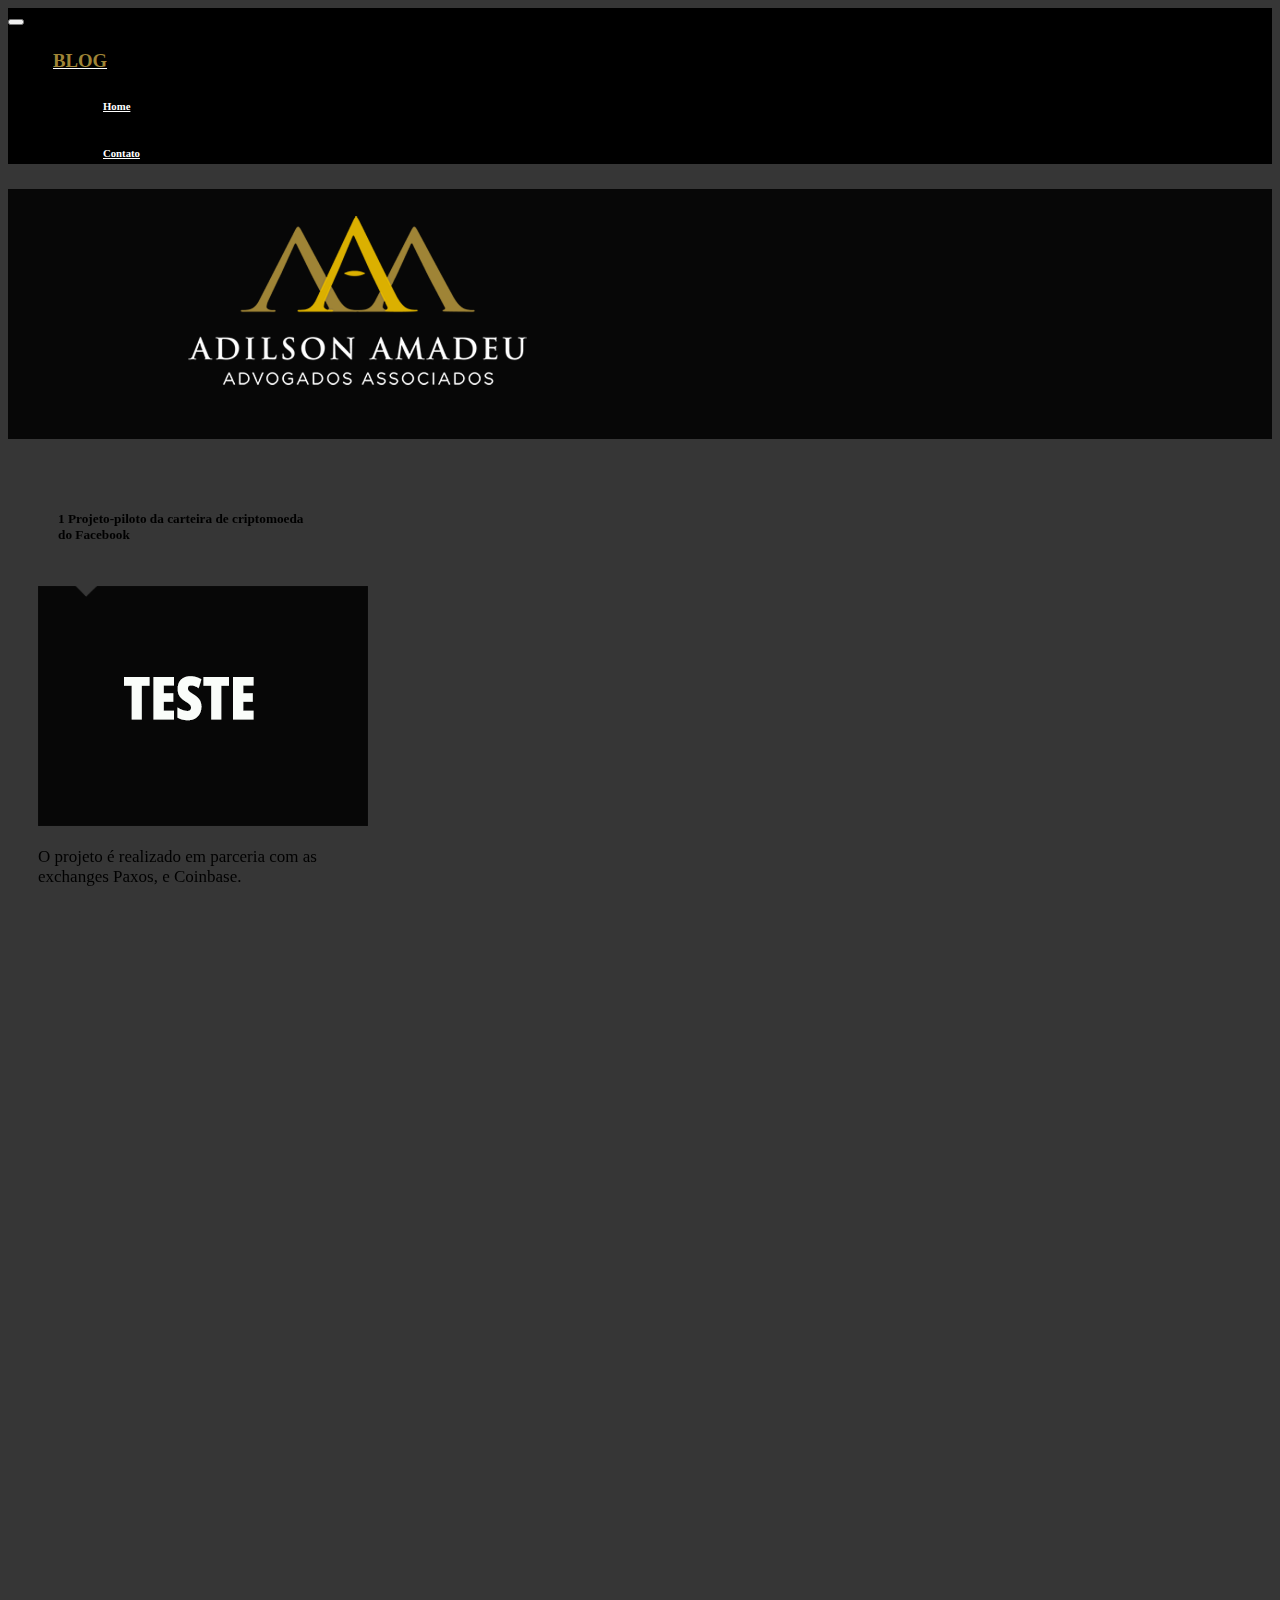
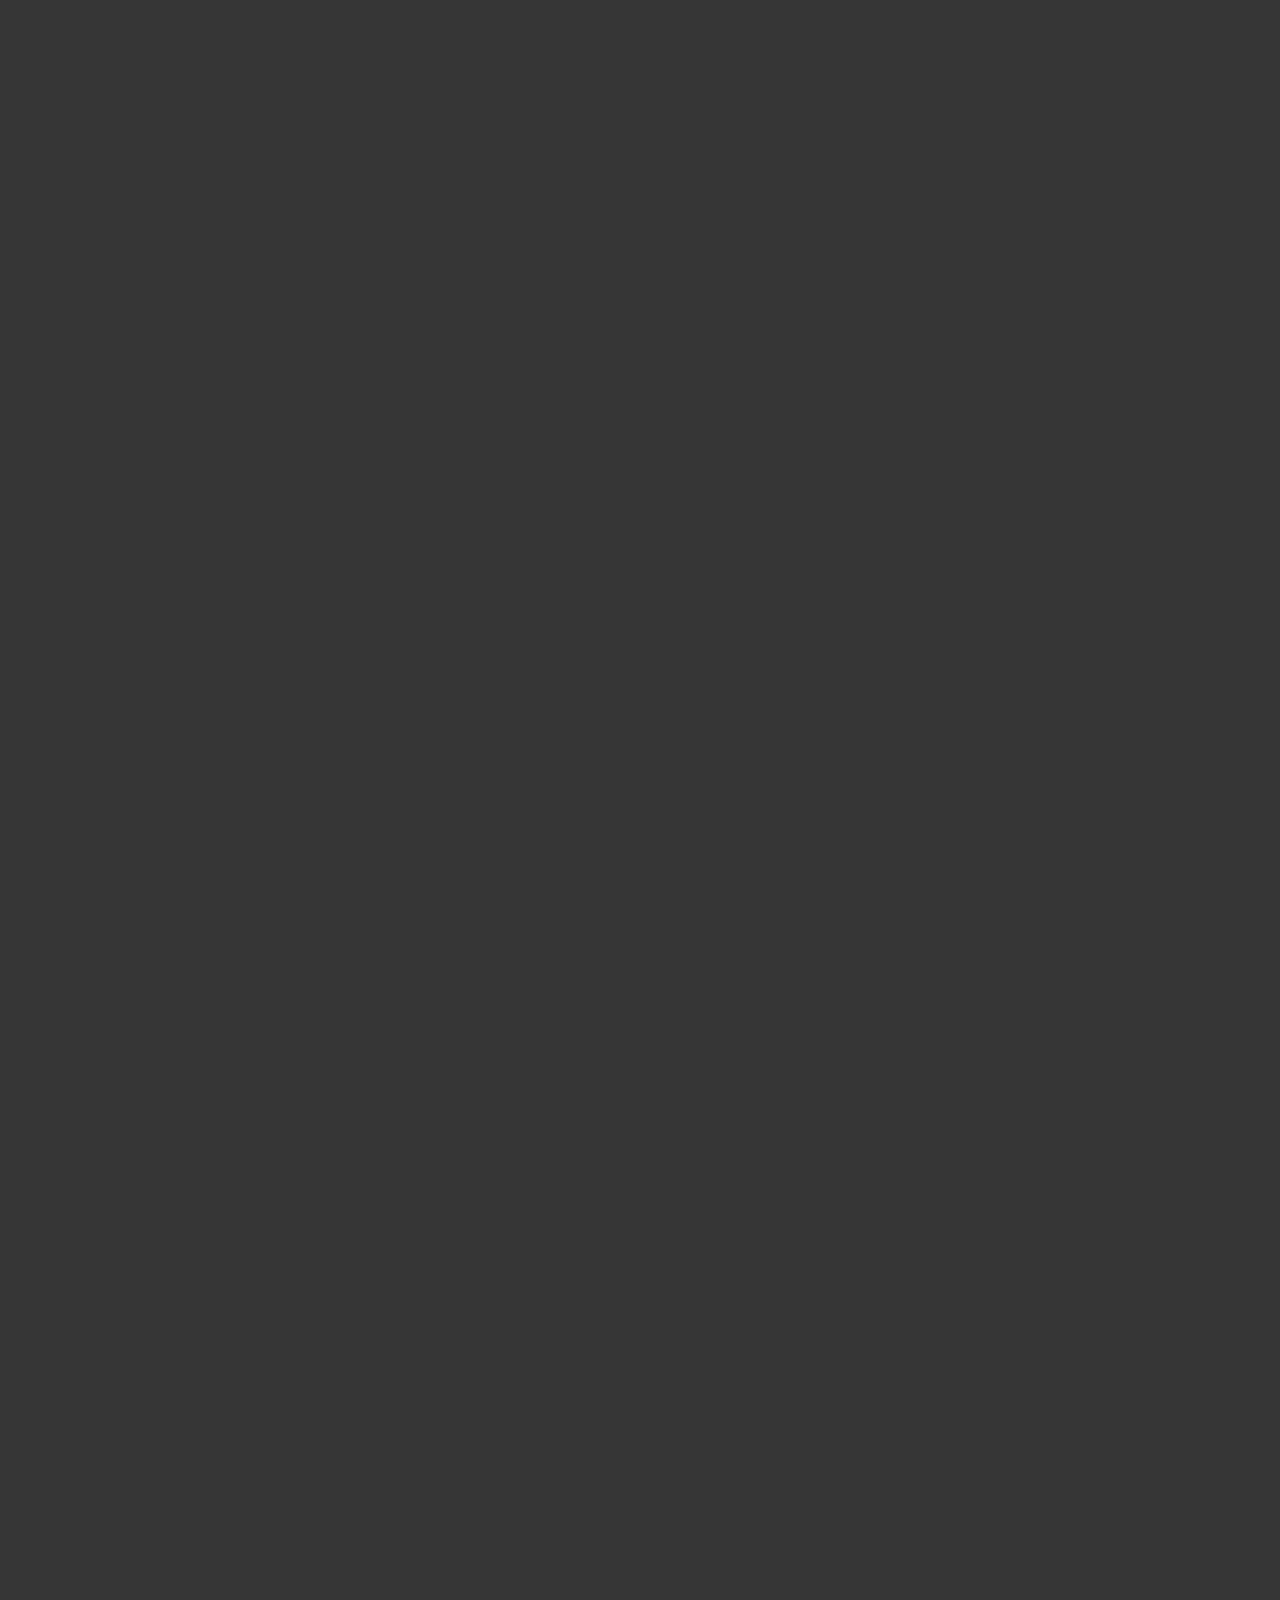
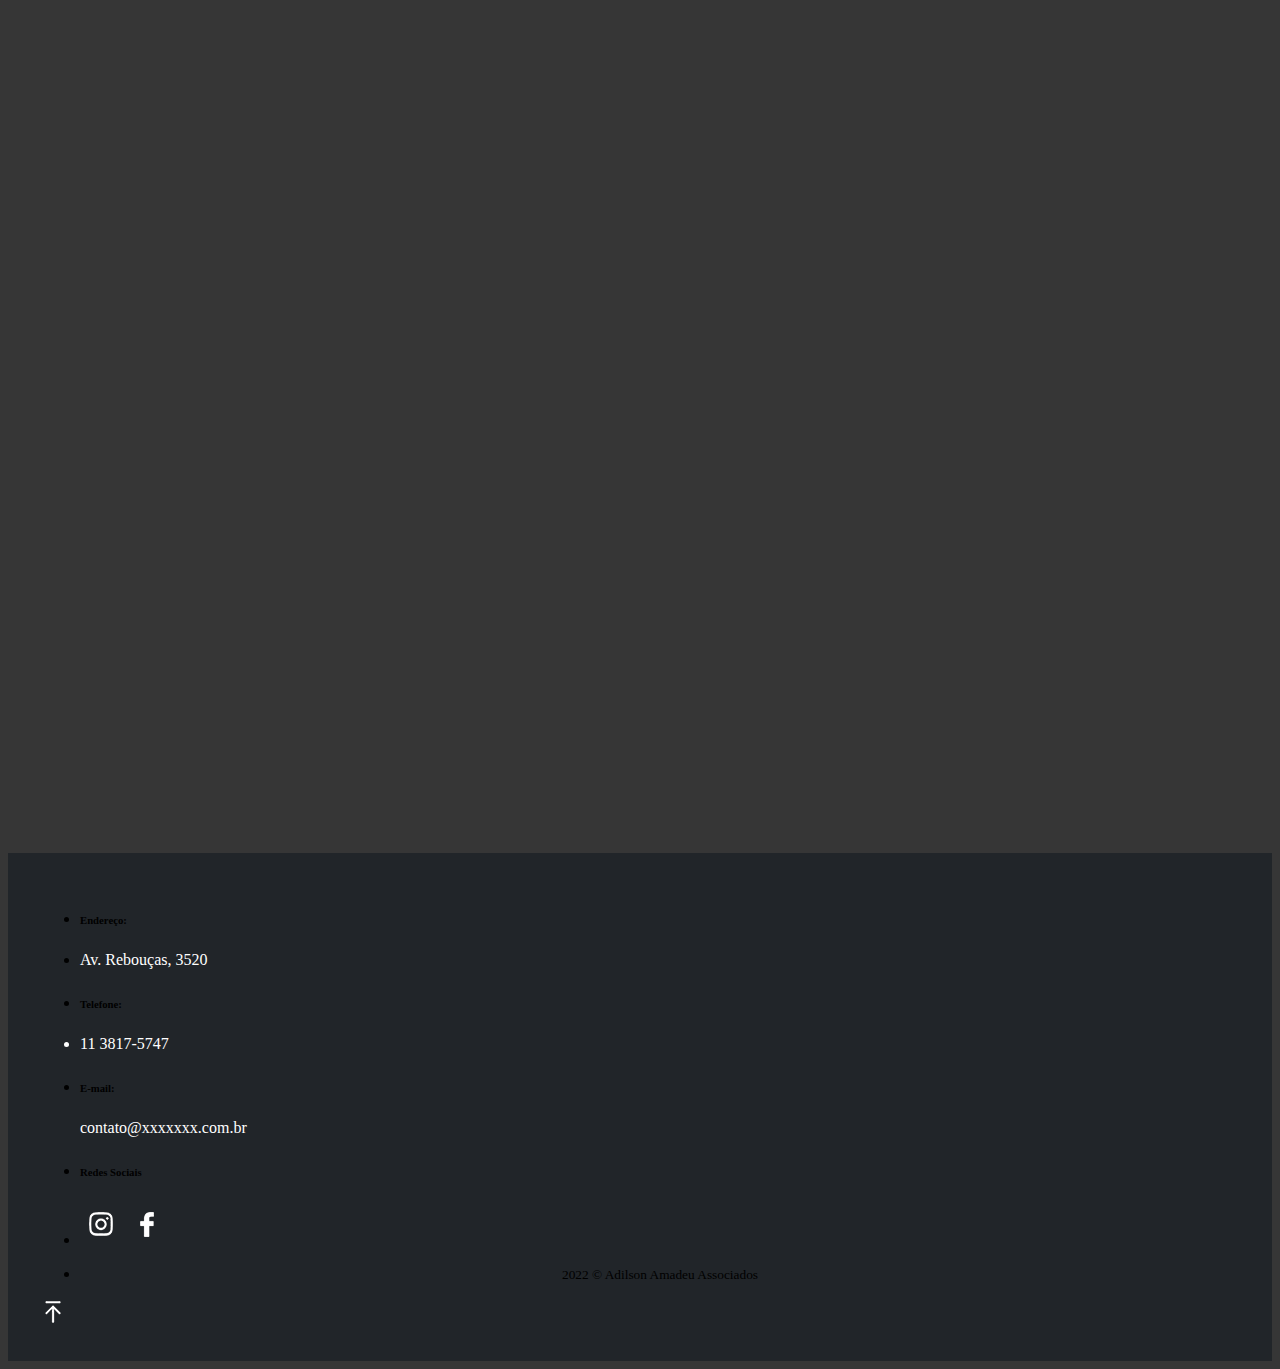
==== blog.html @ 9dc60d02 "30" ====
<!DOCTYPE html>
<html lang="pt-br">

<head>
    <meta charset="UTF-8">
    <meta http-equiv="X-UA-Compatible" content="IE=edge">
    <meta name="viewport" content="width=device-width, initial-scale=1.0">
    <link href="https://cdn.jsdelivr.net/npm/bootstrap@5.1.3/dist/css/bootstrap.min.css" rel="stylesheet"
        integrity="sha384-1BmE4kWBq78iYhFldvKuhfTAU6auU8tT94WrHftjDbrCEXSU1oBoqyl2QvZ6jIW3" crossorigin="anonymous">
    <!-- <link rel="stylesheet" href="style.css"> -->
    <link rel="stylesheet" href="styleBlog.css">
    <link rel="shortcut icon" href="favicon.ico" type="image/x-icon">
    <link rel="stylesheet" href="https://unpkg.com/aos@next/dist/aos.css" />
    <title>Adilson Amadeu Associados</title>
</head>

<body>

    <header id="topoBlog">


        <nav class="navbar navbar-expand-lg navbar-dark bg-dark">
            <div class="container-fluid">
                <!-- <a class="navbar-brand " href="index.html"><img class="logo01" src="images/logo.png" alt=""></a> -->
                <button class="navbar-toggler" type="button" data-bs-toggle="collapse"
                    data-bs-target="#navbarSupportedContent" aria-controls="navbarSupportedContent"
                    aria-expanded="false" aria-label="Toggle navigation">
                    <span class="navbar-toggler-icon"></span>
                </button>
                <div class="collapse navbar-collapse" id="navbarSupportedContent">
                    <ul class="navbar-nav me-auto mb-2 mb-lg-0">

                        <li class="nav-item">
                            <a class="nav-link" href="blog.html">
                                <h3 class="textBlog">BLOG</h3>
                            </a>

                        </li>

                        <li class="nav-item">
                            <a class="nav-link" href="index.html">
                                <h6 class="textNav">Home</h6>
                            </a>
                        </li>

                        <li class="nav-item">
                            <a class="nav-link" href="blog.html#foot">
                                <h6 class="textNav">Contato</h6>
                            </a>
                        </li>

                    </ul>

                </div>
            </div>
        </nav>


        <img id="banner" class="img-fluid" src="images/bBlog.png" alt="">
        <div class="row">
            <div class="col-sm-3"></div>
            <div class="col-sm-6 ">
                <img data-aos="fade-down" id="logoBanner" class="img-fluid " src="images/logoBanner.png" alt="">
            </div>
            <div class="col-sm-3"></div>






    </header>

    <div class="container-fluid">

        <div class="row margEsq linha1">
            <div data-aos="fade" class="col-lg-4 cardsM ">

                <div class="card" style="width: 18rem;">
                    <h5 class="card-title cardT">1 Projeto-piloto da carteira de criptomoeda do Facebook</h5>
                    <a href="cards01.html">
                        <img src="images/imageBlog/cardTeste.png" class="card-img imgCard" alt="...">
                    </a>

                    <div class="card-body">
                        <p class="card-text textCard"> O projeto é realizado em parceria com as exchanges Paxos, e
                            Coinbase.</p>
                    </div>
                </div>

            </div>
            <div data-aos="fade" class="col-lg-4 cardsM">
                <div class="card" style="width: 18rem;">
                    <h5 class="card-title cardT"> 2 Projeto-piloto da carteira de criptomoeda do Facebook</h5>
                    <a href="cards01.html">
                        <img src="images/imageBlog/cardTeste.png" class="card-img imgCard" alt="...">
                    </a>

                    <div class="card-body">
                        <p class="card-text textCard"> O projeto é realizado em parceria com as exchanges Paxos, e
                            Coinbase.</p>
                    </div>
                </div>
            </div>
            <div data-aos="fade" class="col-lg-4 cardsM">
                <div class="card" style="width: 18rem;">
                    <h5 class="card-title cardT">3 Projeto-piloto da carteira de criptomoeda do Facebook</h5>
                    <a href="cards01.html">
                        <img src="images/imageBlog/cardTeste.png" class="card-img imgCard" alt="...">
                    </a>

                    <div class="card-body">
                        <p class="card-text textCard">O projeto é realizado em parceria com as exchanges Paxos, e
                            Coinbase.</p>
                    </div>
                </div>
            </div>
        </div>

        <div class="row margEsq">

            <div data-aos="fade" class="col-lg-4 cardsM">

                <div class="card" style="width: 18rem;">
                    <h5 class="card-title cardT">4 Projeto-piloto da carteira de criptomoeda do Facebook</h5>
                    <a href="">
                        <img src="images/imageBlog/cardTeste.png" class="card-img imgCard" alt="...">
                    </a>

                    <div class="card-body">
                        <p class="card-text textCard"> O projeto é realizado em parceria com as exchanges Paxos, e
                            Coinbase.</p>
                    </div>
                </div>

            </div>
            <div data-aos="fade" class="col-lg-4 cardsM">
                <div class="card" style="width: 18rem;">
                    <h5 class="card-title cardT">5 Projeto-piloto da carteira de criptomoeda do Facebook</h5>
                    <a href="">
                        <img src="images/imageBlog/cardTeste.png" class="card-img imgCard" alt="...">
                    </a>

                    <div class="card-body">
                        <p class="card-text textCard"> O projeto é realizado em parceria com as exchanges Paxos, e
                            Coinbase.</p>
                    </div>
                </div>
            </div>
            <div data-aos="fade" class="col-lg-4 cardsM">
                <div class="card" style="width: 18rem;">
                    <h5 class="card-title cardT">6 Projeto-piloto da carteira de criptomoeda do Facebook</h5>
                    <a href="">
                        <img src="images/imageBlog/cardTeste.png" class="card-img imgCard" alt="...">
                    </a>

                    <div class="card-body">
                        <p class="card-text textCard">O projeto é realizado em parceria com as exchanges Paxos, e
                            Coinbase.</p>
                    </div>
                </div>
            </div>
        </div>

        <div class="row margEsq">
            <div data-aos="fade" class="col-lg-4 cardsM">

                <div class="card" style="width: 18rem;">
                    <h5 class="card-title cardT">7 Projeto-piloto da carteira de criptomoeda do Facebook</h5>
                    <a href="">
                        <img src="images/imageBlog/cardTeste.png" class="card-img imgCard" alt="...">
                    </a>

                    <div class="card-body">
                        <p class="card-text textCard">O projeto é realizado em parceria com as exchanges Paxos, e
                            Coinbase.</p>
                    </div>
                </div>

            </div>
            <div data-aos="fade" class="col-lg-4 cardsM">
                <div class="card" style="width: 18rem;">
                    <h5 class="card-title cardT">8 Projeto-piloto da carteira de criptomoeda do Facebook</h5>
                    <a href="">
                        <img src="images/imageBlog/cardTeste.png" class="card-img imgCard" alt="...">
                    </a>

                    <div class="card-body">
                        <p class="card-text textCard">O projeto é realizado em parceria com as exchanges Paxos, e
                            Coinbase.</p>
                    </div>
                </div>
            </div>
            <!-- <div data-aos="fade" class="col-lg-4 cardsM">
            <div class="card" style="width: 18rem;">
                <h5 class="card-title cardT">9 Projeto-piloto da carteira de criptomoeda do Facebook</h5>
                <a href="">
                  <img src="images/imageBlog/cardTeste.png" class="card-img imgCard" alt="...">  
                </a>
                
                <div class="card-body">
                  <p class="card-text textCard">O projeto é realizado em parceria com as exchanges Paxos, e Coinbase.</p>
                </div>
              </div>
        </div> -->
        </div>

    </div>

    <footer id="foot" class="text-white">
        <div class="container-fluid">


            <div class="row">
                <div class="col-sm-2"></div>
                <div class="col-sm-5">
                    <ul class="list-unstyled">

                        <li>
                            <h6 class="centerH6"> Endereço:</h6>
                        </li>
                        <li>
                            <a class="linke"
                                href="https://www.google.com.br/maps/place/Av.+Rebou%C3%A7as,+3520+-+Pinheiros,+S%C3%A3o+Paulo+-+SP,+05402-600/@-23.5718939,-46.6950405,17z/data=!3m1!4b1!4m5!3m4!1s0x94ce570ba2ca5b61:0x2db5ea290fc4ae56!8m2!3d-23.5718939!4d-46.6928518"
                                target="_blank"> Av. Rebouças, 3520
                            </a>
                        </li>




                        <li>
                            <h6 class="centerH6">Telefone:</h6>
                        </li>
                        <li class="linke"> 11 3817-5747</li>

                        <li>
                            <h6 class="centerH6">E-mail:</h6>
                        </li>
                        <a class="linke"
                            href="mailto:contato@aixinvest.com.br?Subject=Título%20da%20mensagem">contato@xxxxxxx.com.br

                        </a>


                    </ul>
                </div>
                <div class="col-sm-4">
                    <ul class="list-unstyled">
                        <li>
                            <h6 class="center">Redes Sociais</h6>
                        </li>
                        <li> <a class="linke" href="https://www.instagram.com" target="_blank"><img class="linke"
                                    src="images/iconeInsta.png" onmouseover="this.src='images/iconeInsta2.png'"
                                    onmouseout="this.src='images/iconeInsta.png'" alt="icone "> </a>

                            <a class="linke" href="https://www.facebook.com" target="_blank"><img
                                    src="images/iconeFace.png" onmouseover="this.src='images/iconeFace2.png'"
                                    onmouseout="this.src='images/iconeFace.png'" alt=""></a>
                        </li>

                    </ul>
                </div>
                <div class="col-sm-1"></div>
                <div class="textCenter">

                    <ul class="list-unstyled">
                        <li> <small>2022 &copy; Adilson Amadeu Associados </small> </li>
                    </ul>
                </div>
                <a href="blog.html#topoBlog"> <img src="images/topo.png" alt=""> </a>
            </div>
    </footer>



    <script src="app.js"></script>
    <script src="https://unpkg.com/aos@next/dist/aos.js"></script>
    <script>
        AOS.init({
            duration: 3000,
        });
    </script>
    <script src="https://cdn.jsdelivr.net/npm/bootstrap@5.1.3/dist/js/bootstrap.bundle.min.js"
        integrity="sha384-ka7Sk0Gln4gmtz2MlQnikT1wXgYsOg+OMhuP+IlRH9sENBO0LRn5q+8nbTov4+1p"
        crossorigin="anonymous"></script>
</body>

</html>
---- style.css ----
.navbar {
    background-color: rgb(0, 0, 0);   
    text-align: center;
  }
  
  .nav-link {
      color: white;
      margin-left: 30px;
      margin-right: 30px;
  }
  
  .dropdown-item {
      color: white;
      text-align: center;
      padding: 10px;
  }
  
  .dropdown-item:hover {
      color: #9f8436;
      background-color: #212529;
      
  }
  h6 {
      color: white;
  }
  
  h6:hover {
      color: #9f8436;
  }
  
  .centro {
      text-align: center;
      margin-top: 50px;
  }
  
  @media (min-width: 980px) {
      .slides {
      height: 400px;
  }
  }
  
  @media (max-width: 600px) {
      .slides {
      height: 150px;
      width: 100%;
  }
  }
  
  .prima {
      margin-top: 50px;
  }
  
  footer {
      background-color: #212529;
      padding: 2rem;
  }
  
  .rodape{
      text-decoration: none;
      color: white;
  }
  
  .linke {
      text-decoration: none;
      color: white;
  }
  
  .linke:hover {
      color: burlywood;   
  }
  
  .textCenter {
      text-align: center
  }
  
  .areas1 { 
  padding: 20px;
  margin: 10px;
  text-decoration: none;
  color: black; 
  }
  
  .areas1:hover {
      color: white;  
      background-color: #212529;
      border-radius: 20px;
      box-shadow: 0px 0px 15px black;
  }
  
  .areas2[href^="oEscritorio.html#doutor1"] {
      text-decoration: none;
      color: black;
      border-radius: 20px;
      margin-bottom: 30px;
      padding-top: 60px;
      padding-bottom: 60px ;
  }
  
  .areas2[href^="oEscritorio.html#doutor2"] {
      text-decoration: none;
      color: black;
      border-radius: 20px;
      margin-bottom: 30px;
      padding-top: 60px;
      padding-bottom: 60px ;
  }
  
  .areas2[href^="oEscritorio.html#doutor3"] {
      text-decoration: none;
      color: black;
      border-radius: 20px;
      margin-bottom: 30px;
      padding-top: 60px;
      padding-bottom: 60px ;
  }
  
  .areas2:hover {
      color: white;  
      background-color: #212529;
      box-shadow: 0px 0px 15px black;
  }
  
  .espaco {
      margin-top: 20px;
  }
  
  .textop {
      margin-bottom: 20px;
      
  }
  
  .rostos {
      text-align: center;
      margin-top: 30px;
  }
  
  .parag01 {
      text-align: justify;
  }
  
  .iconeJust {
      margin-top: 20px;
      margin-bottom: 20px;
  }
  
  h2 {
      color: #9f8436 ;
  }
  
  .box {
      width: 50%;
      float: left;
      height: 80px;/*Altura da linha*/
     }
       
  .logo01 {
      width: 150px;
  }
  
  .centerH6 {
      margin-top: 10px;
      margin-bottom: -5px;
  }
  
  .justT {
   width: 100px;  
   margin-top: 20px; 
   margin-bottom: -80px;
  }
  
  .just {
      margin-left: 290px;
  }
  
  .just2 {
      margin-left: 150px;
  }
  
  @media (max-width: 990px) {
      .justT {
          width: 100px;  
         }  
  
      .just {
          margin-left: 10%;
      }
      
      .just2 {  
       visibility: hidden;
      }
  
  }
  
  .nos {
      width: 50px;
      margin-top: 30px ;
      margin-left: 200px;
      
  }
  
  .nos2 {
      text-align: center;
      margin-top: -40px;
      margin-bottom: -10px;
  }
  
  @media (max-width: 990px) {
      .nos {
          margin-left: auto;
          margin-right: auto;
          margin-bottom: 10px;
          width: 50px;
      }
      #nosQ {
          width: 400px; 
          margin-top: -15px;   
      }
  }
  
  #nosQ {
      width: 60px;
      margin-left: -200px;
      margin-bottom: -50px;
      margin-top: -10px;
  }
  
  .areaSomos {
      color: white;  
      background-color: #212529;
      border-radius: 30px;
      box-shadow: 0px 0px 10px black;
      padding-left: 50px;
     padding-right: 50px;
     padding-bottom: 50px;
     
  }
  
  .areaDir {
      border-radius: 20px;
      box-shadow: 0px 0px 10px #212529;
      padding-left: 40px;
      padding-right: 40px ;
      padding-top: 30px ;
      padding-bottom: 20px ;
      color: white;  
      background-color: #212529; 
  }
  
  @media (max-width: 990px) {
      .areaDir {
          box-shadow: 0px 0px 0px #212529;
      }
  }
  
  .areaDout {
      border-radius: 20px;
      box-shadow: 0px 0px 10px #212529;
      padding-left: 40px;
      padding-right: 40px ;
      padding-top: 30px ;
      padding-bottom: 20px ;
      color: white;  
      background-color: #212529;
      margin-bottom: 30px;
  }
  
  .areaSob {
      border-radius: 20px;
      box-shadow: 0px 0px 10px #212529;
      padding-left: 40px;
      padding-right: 40px ;
      padding-top: 30px ;
      padding-bottom: 20px ;
      margin-bottom: 30px;
  }
  
  .leiaM {
      text-decoration: none;
      color: white;
  }
  
  .leiaM:hover {
      color: white;
  }
  
  .rostosP {
      padding-top: 20px;
      padding-bottom: 20px ;
  }
   
  @media (max-width: 990px) {
      .areas2[href^="oEscritorio.html#doutor1"] {
          text-decoration: none;
          color: black;
          border-radius: 20px;
          margin-bottom: 30px;
          padding-top: 10px;
          padding-bottom: 10px ;
      }
  
      .areas2[href^="oEscritorio.html#doutor2"] {
          text-decoration: none;
          color: black;
          border-radius: 20px;
          margin-bottom: 30px;
          padding-top: 10px;
          padding-bottom: 10px ;
      }
  
      .areas2[href^="oEscritorio.html#doutor3"] {
          text-decoration: none;
          color: black;
          border-radius: 20px;
          margin-bottom: 30px;
          padding-top: 10px;
          padding-bottom: 10px ;
      }
  }
  
  .imG1 {
      width: 70px;
      margin-right: 280px;
      margin-bottom: -40px;
  }
  
  .imG1t {
      width: 75px;
      margin-right: 330px;
      margin-bottom: -40px;
  }
  
  .imG1tr {
      width: 75px;
      margin-right: 350px;
      margin-bottom: -45px;
  }
  
  .imG1e {
      width: 70px;
      margin-right: 350px;
      margin-bottom: -40px;
  }
  
  @media (max-width: 990px) {
      #dTra {
          font-size: 21px;
      }
  
       .imG1tr {
          width: 60px; 
      } 
      
      .imG1e {
          width: 60px;
      }
  }
  
  .saiba {
      font-size: 10px;
  }
---- styleBlog.css ----
.navbar {
    background-color: rgb(0, 0, 0);  
  }
  
   .nav-link {
      color: white;   
  } 
  
  .textNav {
    color: white;
    padding: 5px;
    margin-top: 5px;
    margin-left: 50px;
}

.textNav:hover {
    color: #9f8436;
}

 .textBlog{
    color: #9f8436;
    padding: 5px;
 }

 .logoNav {
     width: 150px;
 }

#banner {
    background-color: black;
    width: 100%;
    height: 250px;
}

#logoBanner {
    width: 500px;
    margin-top: -300px; 
}

@media (max-width: 400px) {
    #banner {
        background-color: black;
        width: 120%;
        height: 150px;
    }
}
    
#logoBanner {
        width: 200px;
        margin-top: -190px; 
        margin-left: 90px;
}
 
@media (min-width: 400px) {
    #banner {
        background-color: black;
        width: 120%;
        height: 150px;
    }
    
     #logoBanner {
        width: 200px;
        margin-top: -190px; 
        margin-left: 100px;    
    } 
}

@media (min-width: 990px) {
    #banner {
        width: 100%;
        height: 250px;
    }
    
     #logoBanner {
        width: 430px;
        margin-top: -300px;
        margin-left: 10%;   
    } 

  
}
@media (min-width: 990px) {
    .logo01 {
    width: 120px;
    opacity: 0;
}

}



body {
    background-color: rgb(54, 54, 54);
}

footer {
      background-color: #212529;
      padding: 2rem;
      margin-top: 50px;
  }
  
  .rodape{
      text-decoration: none;
      color: white;
  }
  
  .linke {
      text-decoration: none;
      color: white;
  }
  
  .linke:hover {
      color: burlywood;   
  }
  
  .textCenter {
      text-align: center
  }

 .cardT {
     padding: 20px;
 }

 .card-img:hover {
    -webkit-transform: scale(1.1);
    transform: scale(1.1);
    box-shadow: 0px 1px 2px black;
 }
 
 .textCard {
     font-size: 17px;
 }

 .cardsM {
    margin-bottom: 50px;
 }

 .linha1 {
    margin-top: 30px;   
}

.margEsq {
    margin-left: 30px;
} 

.backg {
    background-color: white;
    margin-top: 50px;
    margin-bottom: 0px;
    padding-top: 50px;
    padding-left: 50px;
    padding-right: 50px;
    padding-bottom: 100px;
    border-radius: 20px;
}

.imgFim {
    width: 160px;
    margin-top: -160px;
    margin-left: 300px;
}

@media (max-width: 990px) {
    .margEsq {
        margin-left: 50px;
        margin-right: 50px;
    } 
    .logo02 {
        width:0px;
        margin-right: -50px;
    } 
}

@media (min-width: 980px) {
    .logo02 {
        width: 140px;
        margin-right: 70px;
    }     
        
}
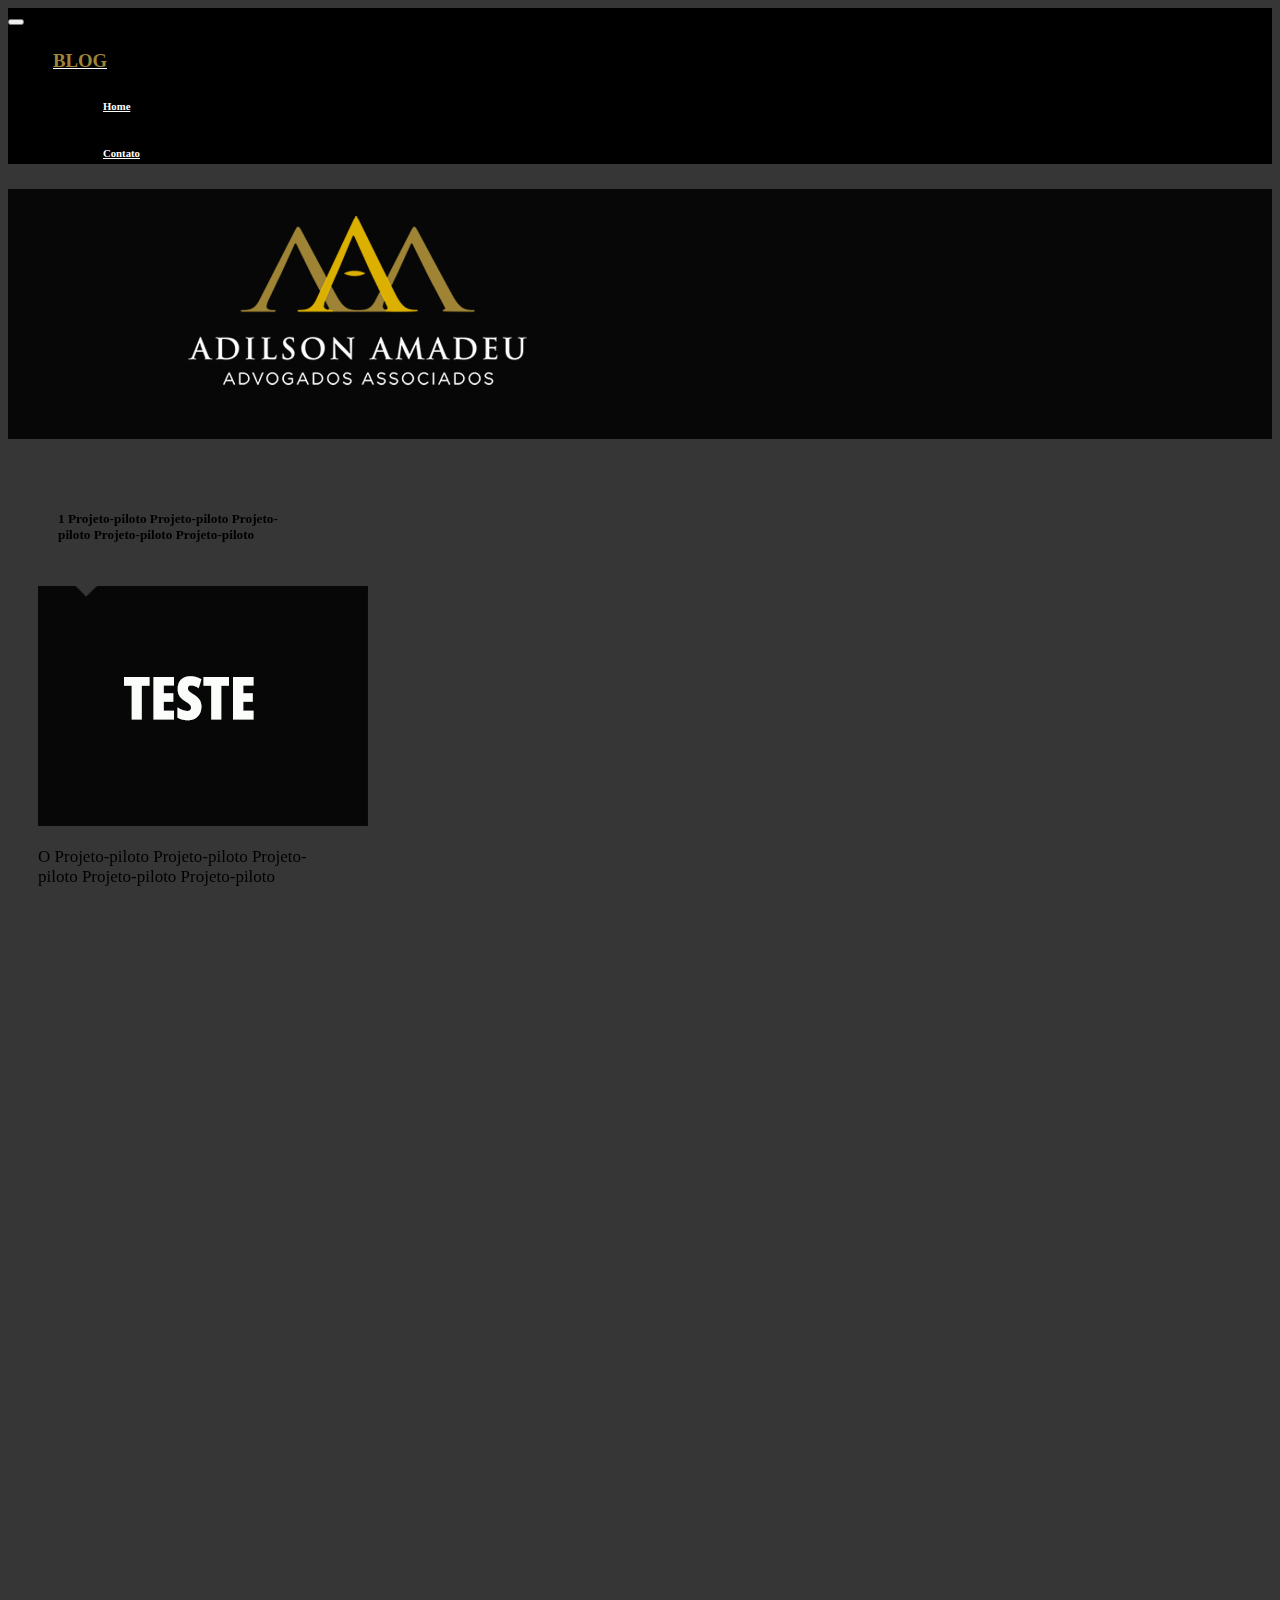
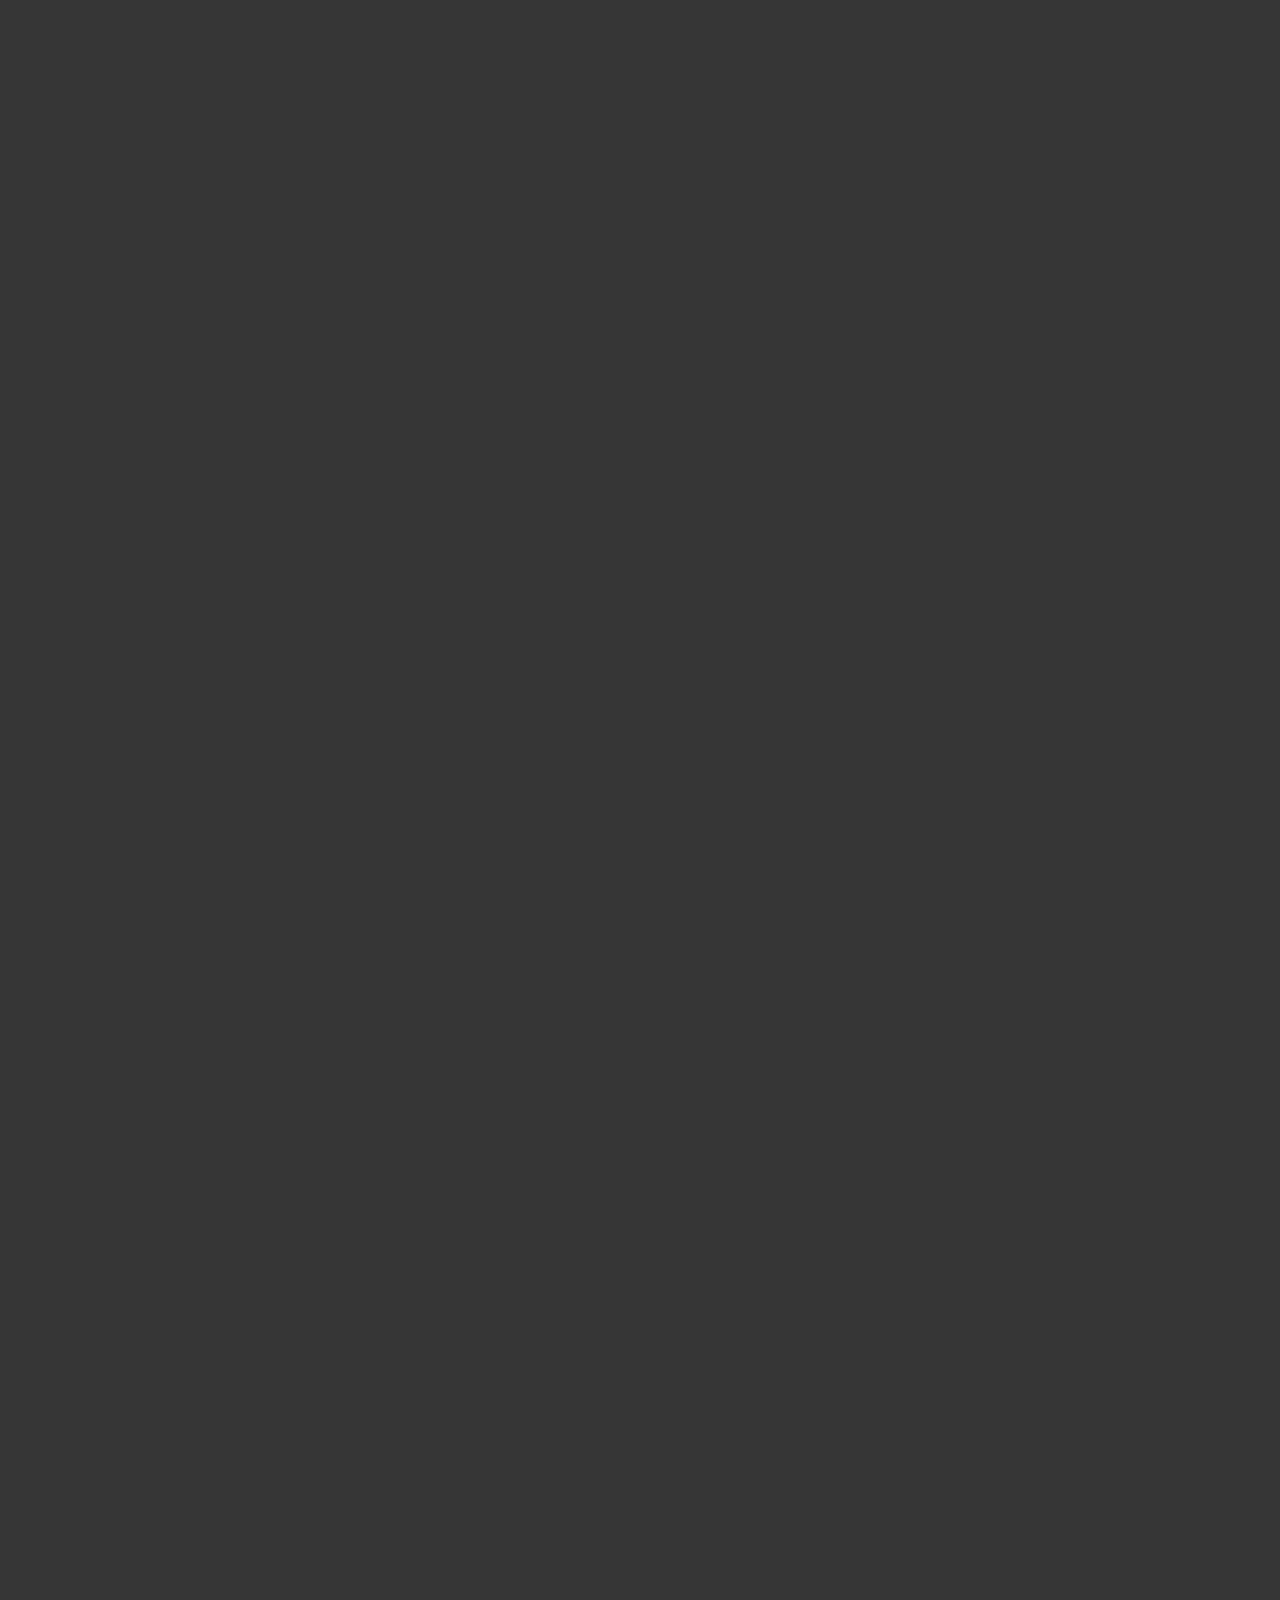
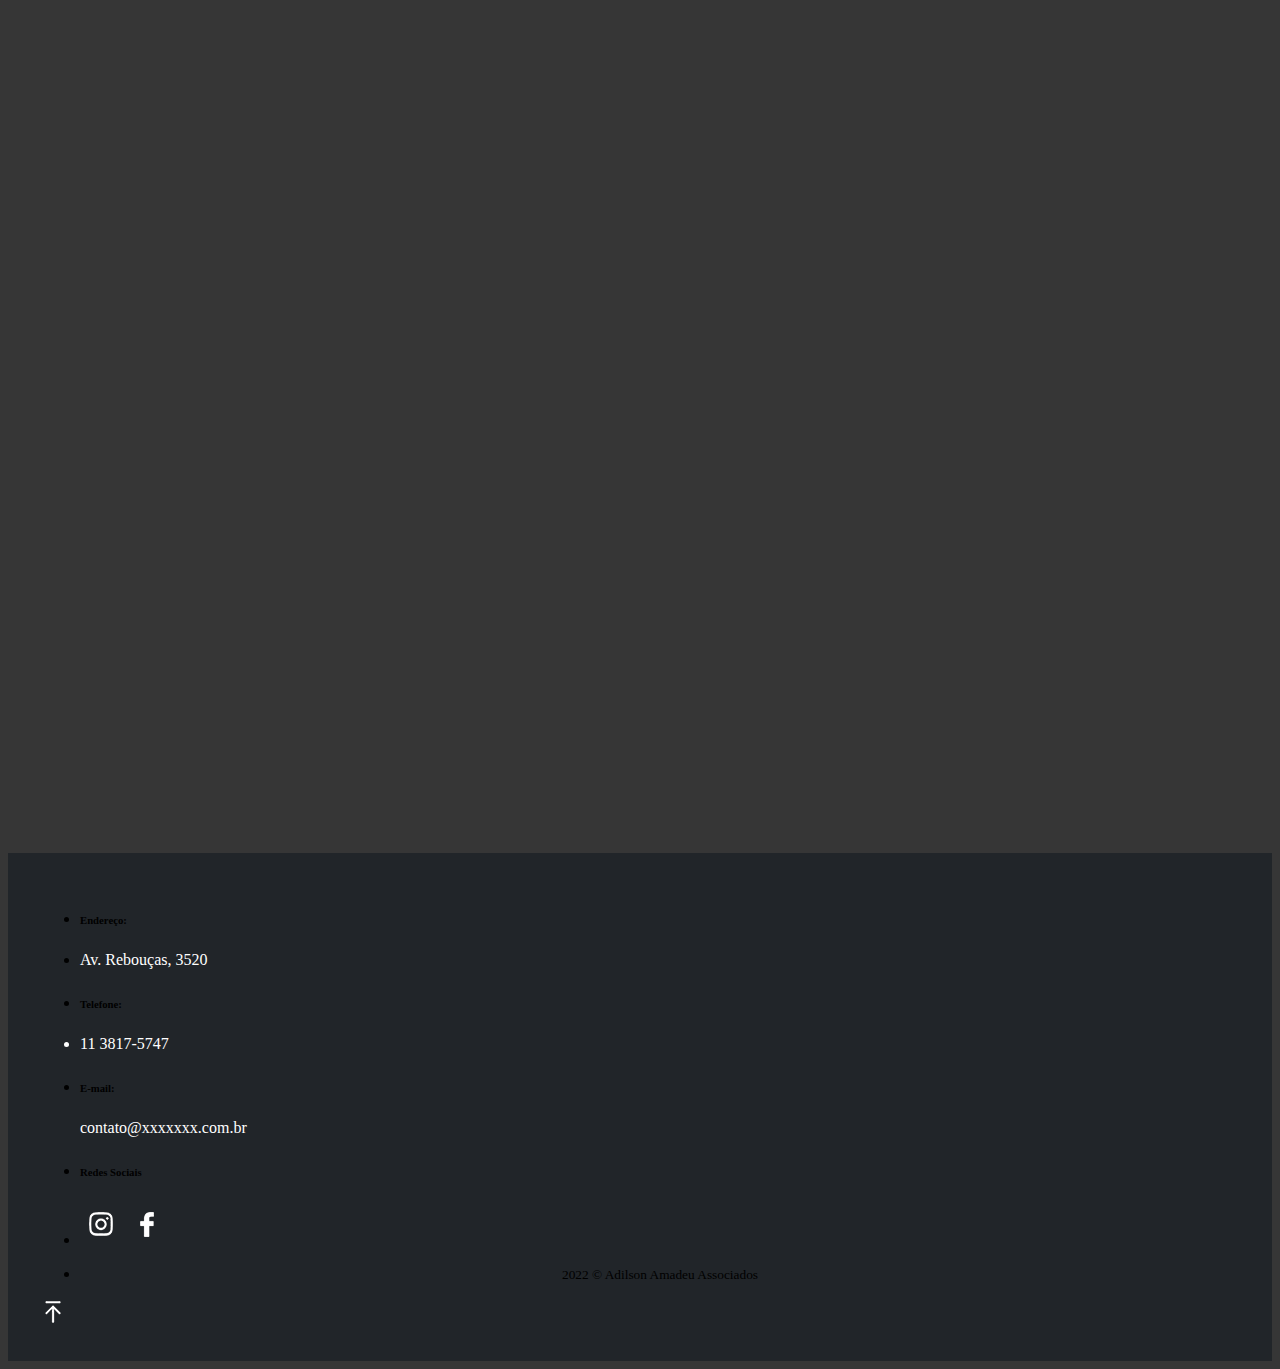
==== commit 58f3c683: "30" ====
--- a/blog.html
+++ b/blog.html
@@ -77,35 +77,104 @@
             <div data-aos="fade" class="col-lg-4 cardsM ">
 
                 <div class="card" style="width: 18rem;">
-                    <h5 class="card-title cardT">1 Projeto-piloto da carteira de criptomoeda do Facebook</h5>
+                    <h5 class="card-title cardT">1 Projeto-piloto Projeto-piloto Projeto-piloto Projeto-piloto Projeto-piloto</h5>
                     <a href="cards01.html">
                         <img src="images/imageBlog/cardTeste.png" class="card-img imgCard" alt="...">
                     </a>
 
                     <div class="card-body">
-                        <p class="card-text textCard"> O projeto é realizado em parceria com as exchanges Paxos, e
-                            Coinbase.</p>
-                    </div>
-                </div>
-
-            </div>
-            <div data-aos="fade" class="col-lg-4 cardsM">
-                <div class="card" style="width: 18rem;">
-                    <h5 class="card-title cardT"> 2 Projeto-piloto da carteira de criptomoeda do Facebook</h5>
+                        <p class="card-text textCard"> O  Projeto-piloto Projeto-piloto Projeto-piloto Projeto-piloto Projeto-piloto</p>
+                    </div>
+                </div>
+
+            </div>
+            <div data-aos="fade" class="col-lg-4 cardsM">
+                <div class="card" style="width: 18rem;">
+                    <h5 class="card-title cardT"> 2 Projeto-piloto Projeto-piloto Projeto-piloto Projeto-piloto Projeto-piloto</h5>
                     <a href="cards01.html">
                         <img src="images/imageBlog/cardTeste.png" class="card-img imgCard" alt="...">
                     </a>
 
                     <div class="card-body">
-                        <p class="card-text textCard"> O projeto é realizado em parceria com as exchanges Paxos, e
-                            Coinbase.</p>
-                    </div>
-                </div>
-            </div>
-            <div data-aos="fade" class="col-lg-4 cardsM">
-                <div class="card" style="width: 18rem;">
-                    <h5 class="card-title cardT">3 Projeto-piloto da carteira de criptomoeda do Facebook</h5>
+                        <p class="card-text textCard"> O  Projeto-piloto Projeto-piloto Projeto-piloto Projeto-piloto Projeto-piloto</p>
+                    </div>
+                </div>
+            </div>
+            <div data-aos="fade" class="col-lg-4 cardsM">
+                <div class="card" style="width: 18rem;">
+                    <h5 class="card-title cardT">3 Projeto-piloto Projeto-piloto Projeto-piloto Projeto-piloto Projeto-piloto</h5>
                     <a href="cards01.html">
+                        <img src="images/imageBlog/cardTeste.png" class="card-img imgCard" alt="...">
+                    </a>
+
+                    <div class="card-body">
+                        <p class="card-text textCard">O  Projeto-piloto Projeto-piloto Projeto-piloto Projeto-piloto Projeto-piloto</p>
+                    </div>
+                </div>
+            </div>
+        </div>
+
+        <div class="row margEsq">
+
+            <div data-aos="fade" class="col-lg-4 cardsM">
+
+                <div class="card" style="width: 18rem;">
+                    <h5 class="card-title cardT">4 Projeto-piloto Projeto-piloto Projeto-piloto Projeto-piloto Projeto-piloto</h5>
+                    <a href="">
+                        <img src="images/imageBlog/cardTeste.png" class="card-img imgCard" alt="...">
+                    </a>
+
+                    <div class="card-body">
+                        <p class="card-text textCard"> O  Projeto-piloto Projeto-piloto Projeto-piloto Projeto-piloto Projeto-piloto</p>
+                    </div>
+                </div>
+
+            </div>
+            <div data-aos="fade" class="col-lg-4 cardsM">
+                <div class="card" style="width: 18rem;">
+                    <h5 class="card-title cardT">5 Projeto-piloto Projeto-piloto Projeto-piloto Projeto-piloto Projeto-piloto</h5>
+                    <a href="">
+                        <img src="images/imageBlog/cardTeste.png" class="card-img imgCard" alt="...">
+                    </a>
+
+                    <div class="card-body">
+                        <p class="card-text textCard"> O  Projeto-piloto Projeto-piloto Projeto-piloto Projeto-piloto Projeto-piloto</p>
+                    </div>
+                </div>
+            </div>
+            <div data-aos="fade" class="col-lg-4 cardsM">
+                <div class="card" style="width: 18rem;">
+                    <h5 class="card-title cardT">6 Projeto-piloto Projeto-piloto Projeto-piloto Projeto-piloto Projeto-piloto</h5>
+                    <a href="">
+                        <img src="images/imageBlog/cardTeste.png" class="card-img imgCard" alt="...">
+                    </a>
+
+                    <div class="card-body">
+                        <p class="card-text textCard">O  Projeto-piloto Projeto-piloto Projeto-piloto Projeto-piloto Projeto-piloto</p>
+                    </div>
+                </div>
+            </div>
+        </div>
+
+        <div class="row margEsq">
+            <div data-aos="fade" class="col-lg-4 cardsM">
+
+                <div class="card" style="width: 18rem;">
+                    <h5 class="card-title cardT">7 Projeto-piloto Projeto-piloto Projeto-piloto Projeto-piloto Projeto-piloto</h5>
+                    <a href="">
+                        <img src="images/imageBlog/cardTeste.png" class="card-img imgCard" alt="...">
+                    </a>
+
+                    <div class="card-body">
+                        <p class="card-text textCard">O  Projeto-piloto Projeto-piloto Projeto-piloto Projeto-piloto Projeto-piloto</p>
+                    </div>
+                </div>
+
+            </div>
+            <div data-aos="fade" class="col-lg-4 cardsM">
+                <div class="card" style="width: 18rem;">
+                    <h5 class="card-title cardT">8 Projeto-piloto Projeto-piloto Projeto-piloto Projeto-piloto Projeto-piloto</h5>
+                    <a href="">
                         <img src="images/imageBlog/cardTeste.png" class="card-img imgCard" alt="...">
                     </a>
 
@@ -115,85 +184,9 @@
                     </div>
                 </div>
             </div>
-        </div>
-
-        <div class="row margEsq">
-
-            <div data-aos="fade" class="col-lg-4 cardsM">
-
-                <div class="card" style="width: 18rem;">
-                    <h5 class="card-title cardT">4 Projeto-piloto da carteira de criptomoeda do Facebook</h5>
-                    <a href="">
-                        <img src="images/imageBlog/cardTeste.png" class="card-img imgCard" alt="...">
-                    </a>
-
-                    <div class="card-body">
-                        <p class="card-text textCard"> O projeto é realizado em parceria com as exchanges Paxos, e
-                            Coinbase.</p>
-                    </div>
-                </div>
-
-            </div>
-            <div data-aos="fade" class="col-lg-4 cardsM">
-                <div class="card" style="width: 18rem;">
-                    <h5 class="card-title cardT">5 Projeto-piloto da carteira de criptomoeda do Facebook</h5>
-                    <a href="">
-                        <img src="images/imageBlog/cardTeste.png" class="card-img imgCard" alt="...">
-                    </a>
-
-                    <div class="card-body">
-                        <p class="card-text textCard"> O projeto é realizado em parceria com as exchanges Paxos, e
-                            Coinbase.</p>
-                    </div>
-                </div>
-            </div>
-            <div data-aos="fade" class="col-lg-4 cardsM">
-                <div class="card" style="width: 18rem;">
-                    <h5 class="card-title cardT">6 Projeto-piloto da carteira de criptomoeda do Facebook</h5>
-                    <a href="">
-                        <img src="images/imageBlog/cardTeste.png" class="card-img imgCard" alt="...">
-                    </a>
-
-                    <div class="card-body">
-                        <p class="card-text textCard">O projeto é realizado em parceria com as exchanges Paxos, e
-                            Coinbase.</p>
-                    </div>
-                </div>
-            </div>
-        </div>
-
-        <div class="row margEsq">
-            <div data-aos="fade" class="col-lg-4 cardsM">
-
-                <div class="card" style="width: 18rem;">
-                    <h5 class="card-title cardT">7 Projeto-piloto da carteira de criptomoeda do Facebook</h5>
-                    <a href="">
-                        <img src="images/imageBlog/cardTeste.png" class="card-img imgCard" alt="...">
-                    </a>
-
-                    <div class="card-body">
-                        <p class="card-text textCard">O projeto é realizado em parceria com as exchanges Paxos, e
-                            Coinbase.</p>
-                    </div>
-                </div>
-
-            </div>
-            <div data-aos="fade" class="col-lg-4 cardsM">
-                <div class="card" style="width: 18rem;">
-                    <h5 class="card-title cardT">8 Projeto-piloto da carteira de criptomoeda do Facebook</h5>
-                    <a href="">
-                        <img src="images/imageBlog/cardTeste.png" class="card-img imgCard" alt="...">
-                    </a>
-
-                    <div class="card-body">
-                        <p class="card-text textCard">O projeto é realizado em parceria com as exchanges Paxos, e
-                            Coinbase.</p>
-                    </div>
-                </div>
-            </div>
             <!-- <div data-aos="fade" class="col-lg-4 cardsM">
             <div class="card" style="width: 18rem;">
-                <h5 class="card-title cardT">9 Projeto-piloto da carteira de criptomoeda do Facebook</h5>
+                <h5 class="card-title cardT">9 Projeto-piloto Projeto-piloto Projeto-piloto Projeto-piloto Projeto-piloto</h5>
                 <a href="">
                   <img src="images/imageBlog/cardTeste.png" class="card-img imgCard" alt="...">  
                 </a>
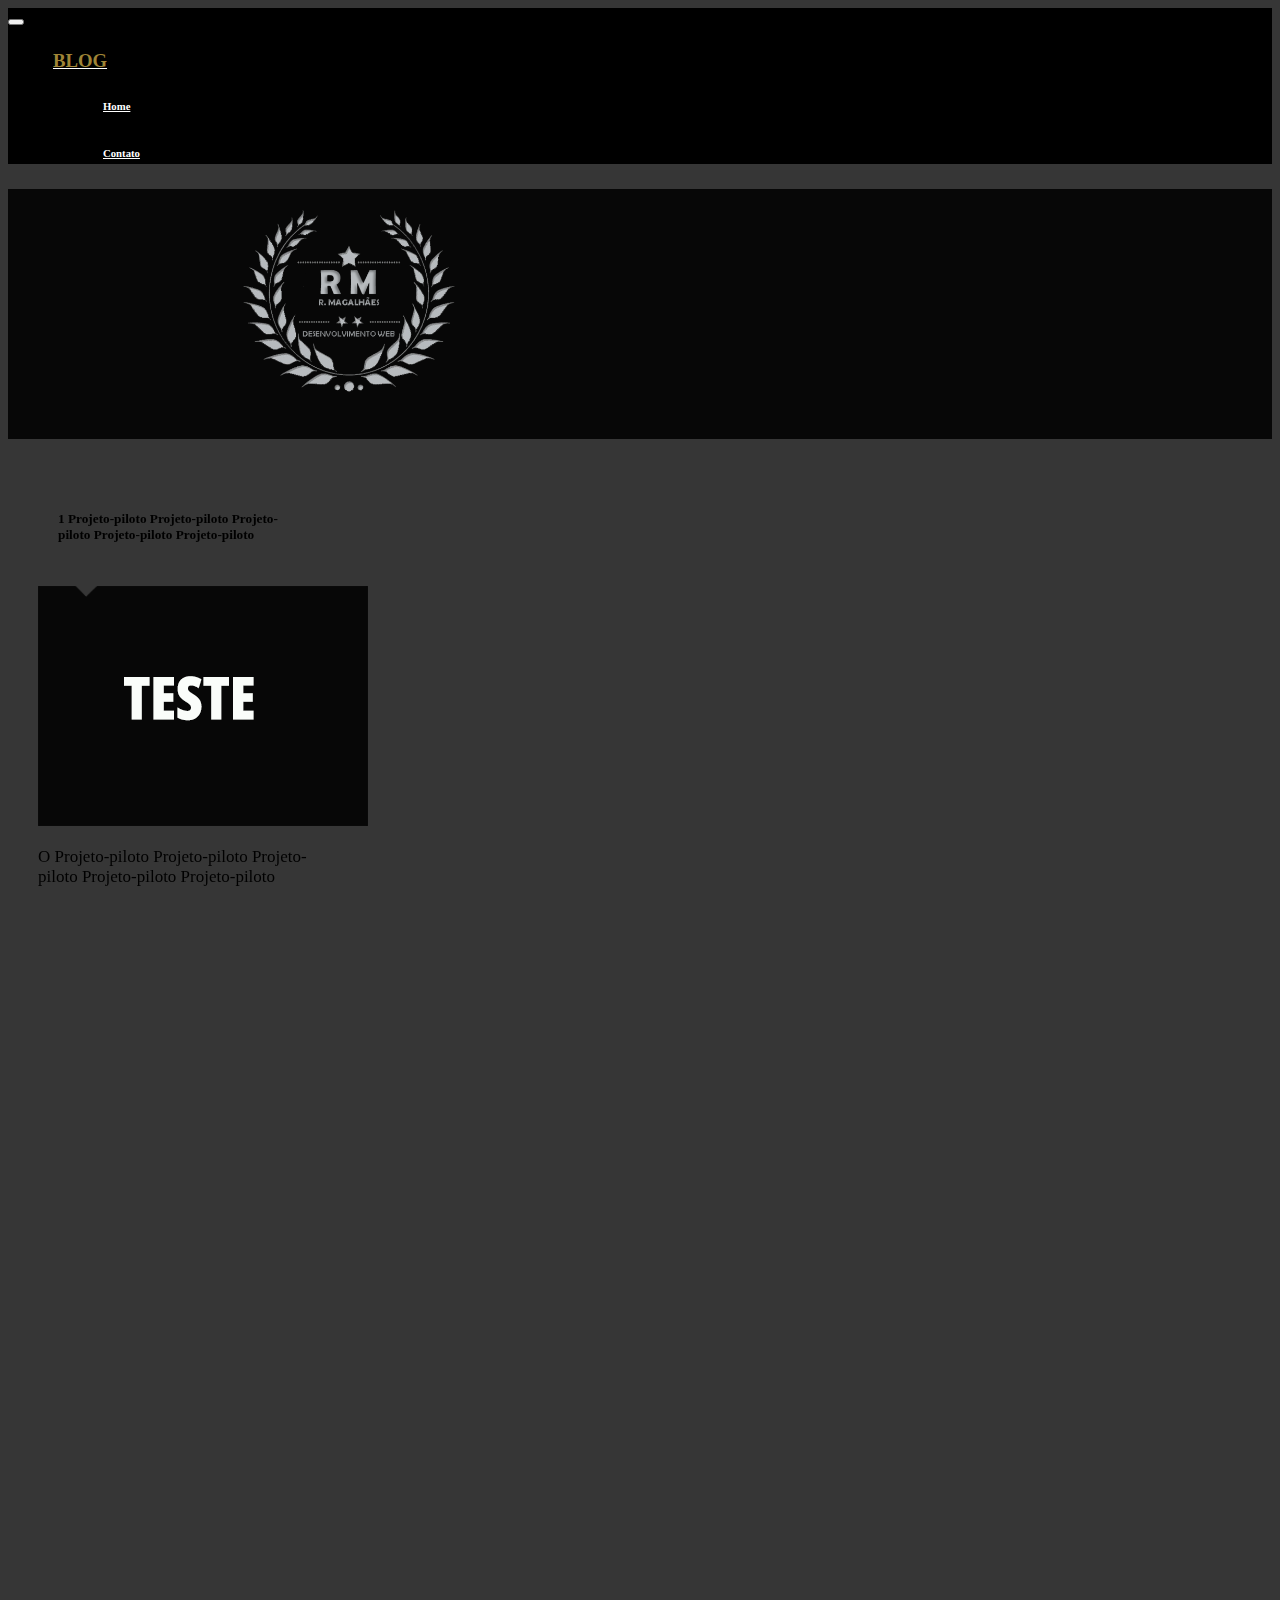
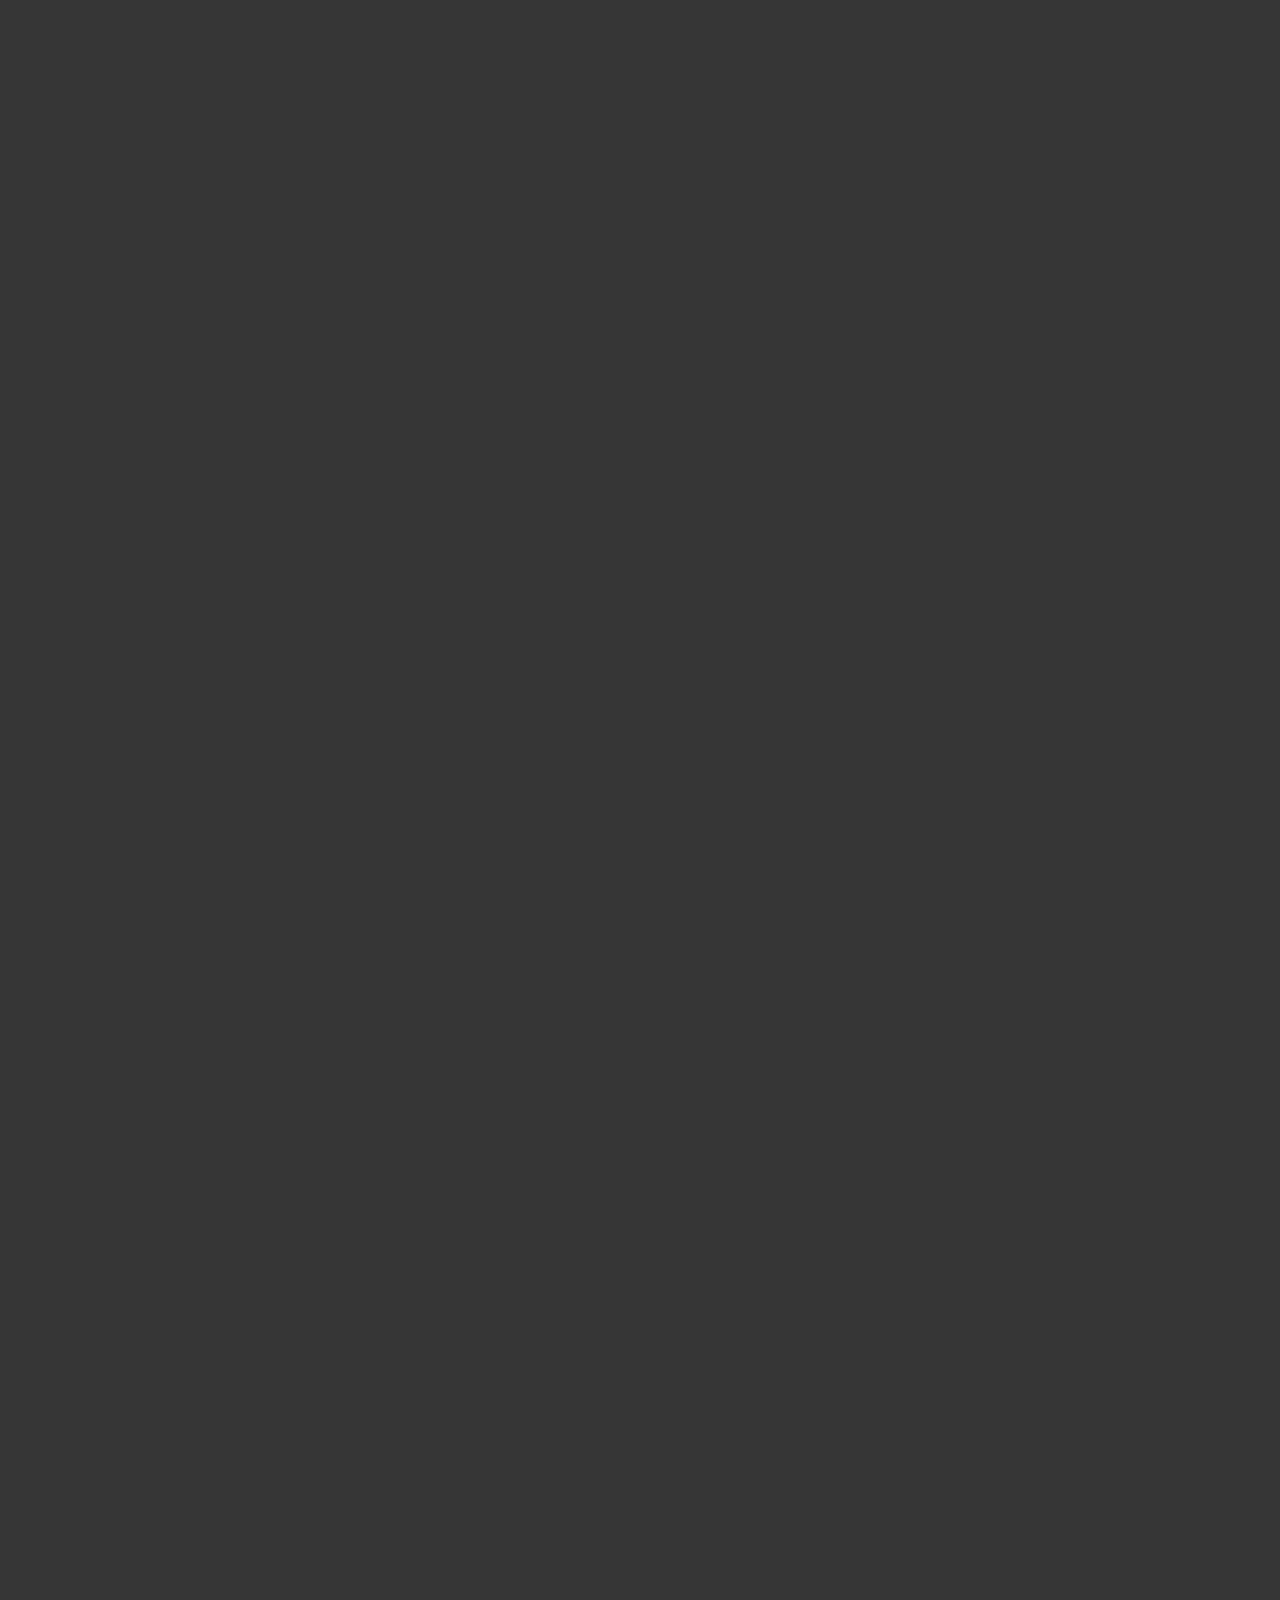
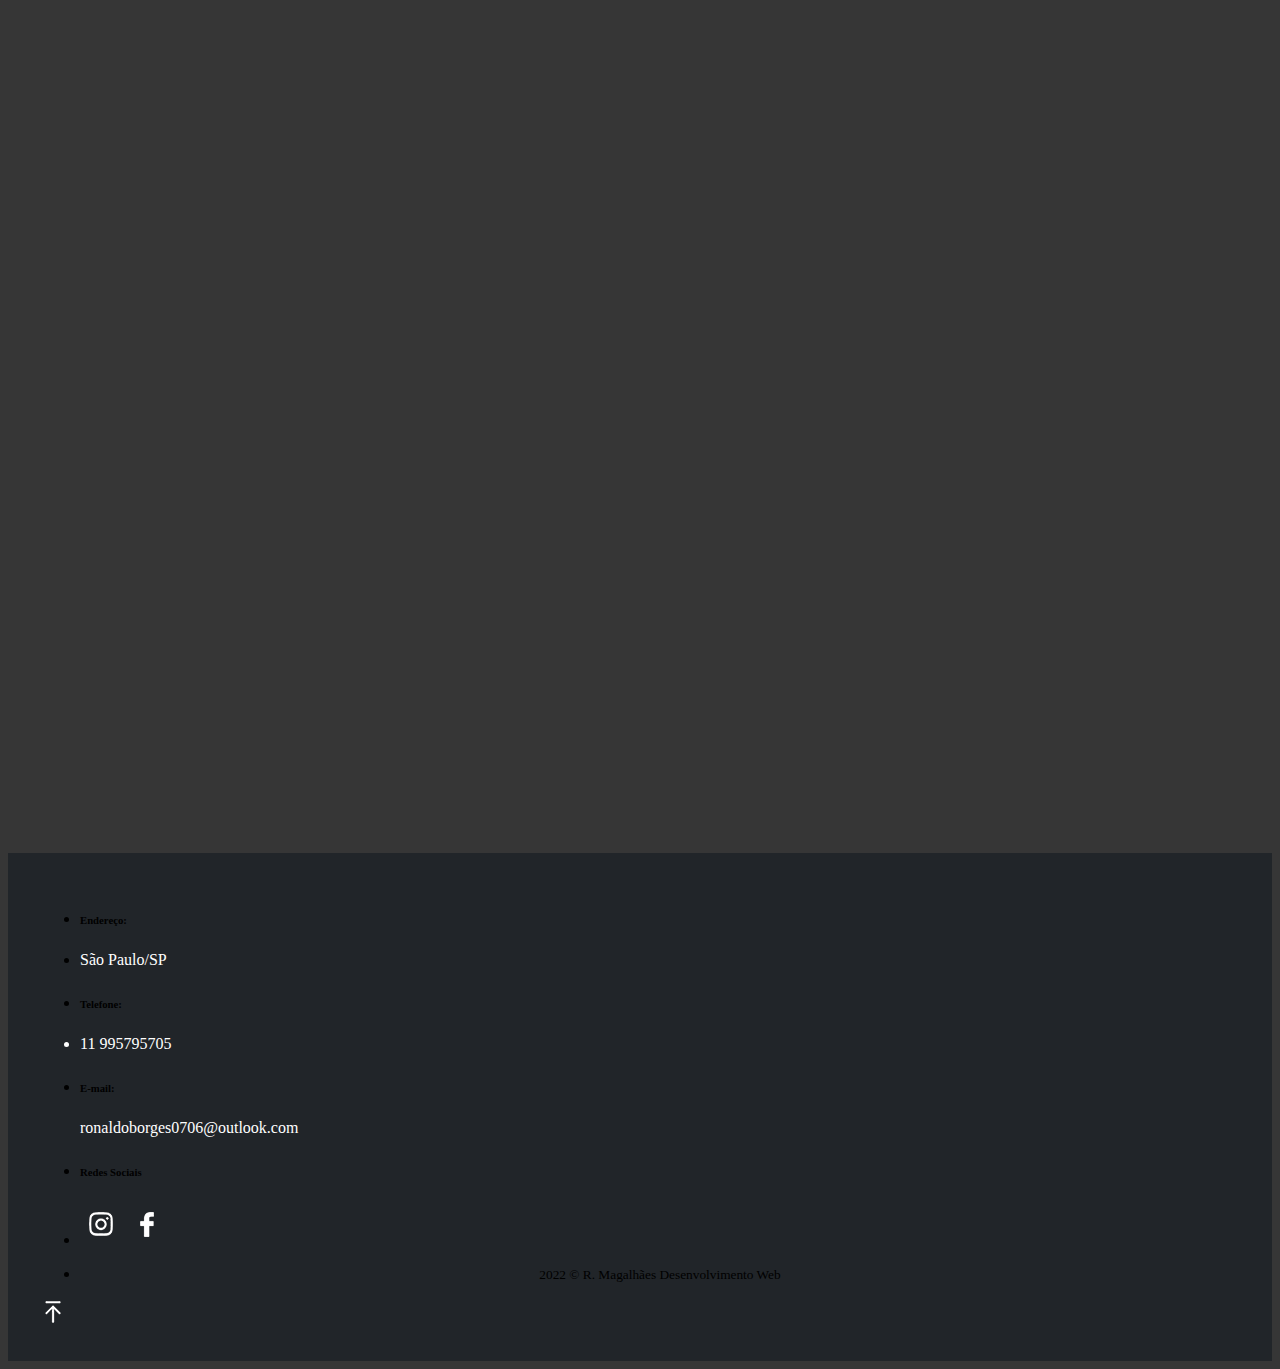
==== commit fe49f98e: "01" ====
--- a/blog.html
+++ b/blog.html
@@ -64,11 +64,6 @@
             </div>
             <div class="col-sm-3"></div>
 
-
-
-
-
-
     </header>
 
     <div class="container-fluid">
@@ -203,66 +198,67 @@
     <footer id="foot" class="text-white">
         <div class="container-fluid">
 
-
             <div class="row">
                 <div class="col-sm-2"></div>
                 <div class="col-sm-5">
-                    <ul class="list-unstyled">
-
-                        <li>
-                            <h6 class="centerH6"> Endereço:</h6>
-                        </li>
-                        <li>
-                            <a class="linke"
-                                href="https://www.google.com.br/maps/place/Av.+Rebou%C3%A7as,+3520+-+Pinheiros,+S%C3%A3o+Paulo+-+SP,+05402-600/@-23.5718939,-46.6950405,17z/data=!3m1!4b1!4m5!3m4!1s0x94ce570ba2ca5b61:0x2db5ea290fc4ae56!8m2!3d-23.5718939!4d-46.6928518"
-                                target="_blank"> Av. Rebouças, 3520
-                            </a>
-                        </li>
-
-
-
-
-                        <li>
-                            <h6 class="centerH6">Telefone:</h6>
-                        </li>
-                        <li class="linke"> 11 3817-5747</li>
-
-                        <li>
-                            <h6 class="centerH6">E-mail:</h6>
-                        </li>
-                        <a class="linke"
-                            href="mailto:contato@aixinvest.com.br?Subject=Título%20da%20mensagem">contato@xxxxxxx.com.br
-
-                        </a>
-
-
-                    </ul>
+                  <ul class="list-unstyled">
+        
+                    <li>
+                      <h6 class="centerH6"> Endereço:</h6>
+                    </li>
+                    <li>
+                      <a class="linke"
+                        href="https://www.google.com/maps?q=sao+paulo&um=1&ie=UTF-8&sa=X&ved=2ahUKEwjamsvdg771AhWNILkGHZVAACYQ_AUoAnoECAIQBA"
+                        target="_blank"> São Paulo/SP
+                      </a>
+                    </li>
+        
+        
+        
+        
+                    <li>
+                      <h6 class="centerH6">Telefone:</h6>
+                    </li>
+                    <li class="linke"> 11 995795705</li>
+        
+                    <li>
+                      <h6 class="centerH6">E-mail:</h6>
+                    </li>
+                    <a class="linke"
+                      href="mailto:contato@aixinvest.com.br?Subject=Título%20da%20mensagem">ronaldoborges0706@outlook.com
+        
+                    </a>
+        
+        
+                  </ul>
                 </div>
                 <div class="col-sm-4">
-                    <ul class="list-unstyled">
-                        <li>
-                            <h6 class="center">Redes Sociais</h6>
-                        </li>
-                        <li> <a class="linke" href="https://www.instagram.com" target="_blank"><img class="linke"
-                                    src="images/iconeInsta.png" onmouseover="this.src='images/iconeInsta2.png'"
-                                    onmouseout="this.src='images/iconeInsta.png'" alt="icone "> </a>
-
-                            <a class="linke" href="https://www.facebook.com" target="_blank"><img
-                                    src="images/iconeFace.png" onmouseover="this.src='images/iconeFace2.png'"
-                                    onmouseout="this.src='images/iconeFace.png'" alt=""></a>
-                        </li>
-
-                    </ul>
+                  <ul class="list-unstyled">
+                    <li>
+                      <h6 class="center">Redes Sociais</h6>
+                    </li>
+                    <li> <a class="linke" href="https://www.instagram.com" target="_blank"><img class="linke"
+                          src="images/iconeInsta.png" onmouseover="this.src='images/iconeInsta2.png'"
+                          onmouseout="this.src='images/iconeInsta.png'" alt="icone "> </a>
+        
+                      <a class="linke" href="https://www.facebook.com" target="_blank"><img src="images/iconeFace.png"
+                          onmouseover="this.src='images/iconeFace2.png'" onmouseout="this.src='images/iconeFace.png'"
+                          alt=""></a>
+                    </li>
+        
+                  </ul>
                 </div>
                 <div class="col-sm-1"></div>
                 <div class="textCenter">
-
-                    <ul class="list-unstyled">
-                        <li> <small>2022 &copy; Adilson Amadeu Associados </small> </li>
-                    </ul>
-                </div>
-                <a href="blog.html#topoBlog"> <img src="images/topo.png" alt=""> </a>
-            </div>
+        
+                  <ul class="list-unstyled">
+                    <li> <small>2022 &copy; R. Magalhães Desenvolvimento Web </small> </li>
+                  </ul>
+                </div>
+                <a href="index.html#topo"> <img src="images/topo.png" alt=""> </a>
+              </div>
+
+        </div>
     </footer>
 
 
--- a/styleBlog.css
+++ b/styleBlog.css
@@ -170,6 +170,12 @@
         width:0px;
         margin-right: -50px;
     } 
+    .margEsq {
+        margin-left: 20px;
+    } 
+    .imgFim {
+        margin-left: 90px;
+    }
 }
 
 @media (min-width: 980px) {
@@ -177,5 +183,7 @@
         width: 140px;
         margin-right: 70px;
     }     
+
+  
         
 }